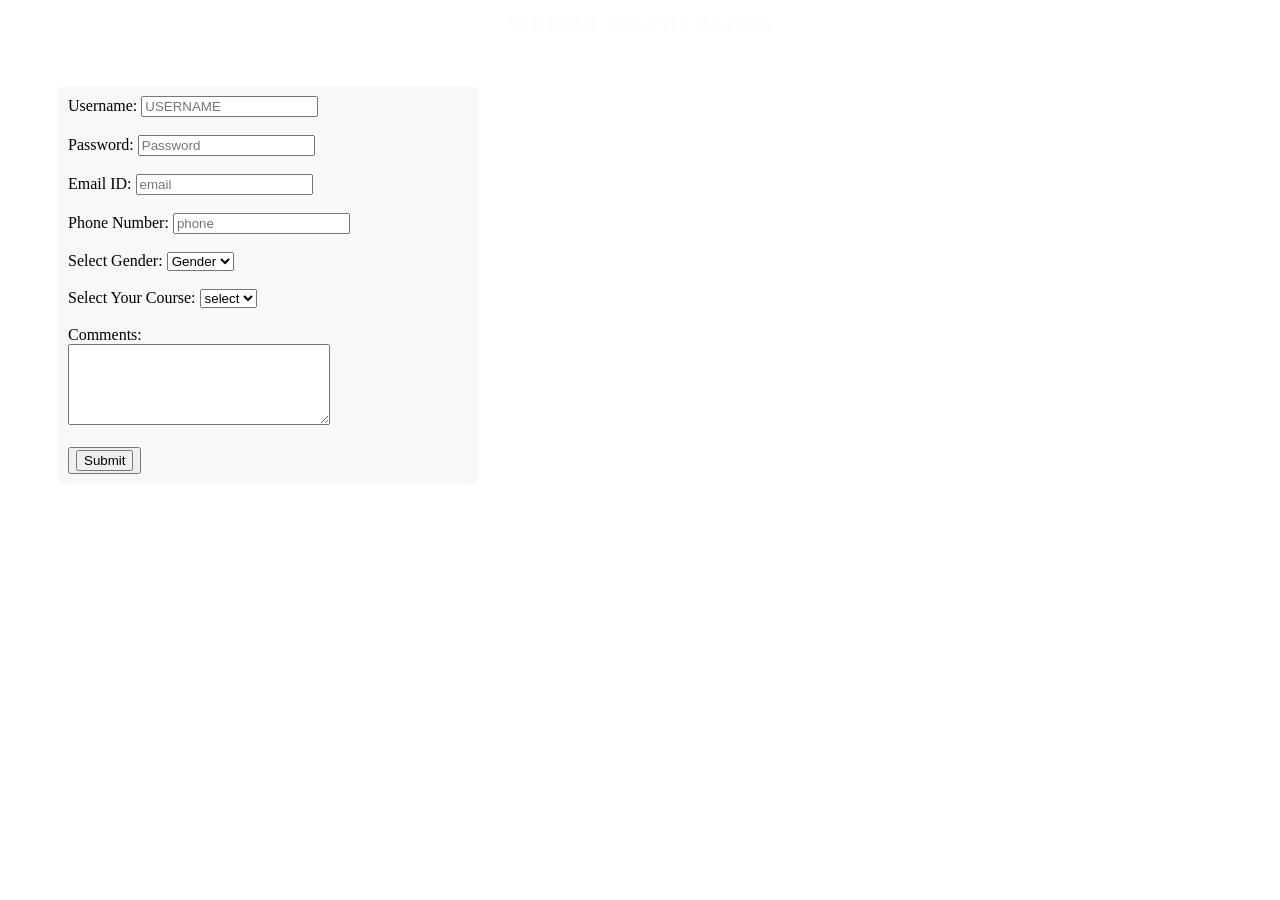
==== Student_reg.html @ 6363236e "First commit" ====
<!DOCTYPE html>
<html lang="en">
<head>
    <meta charset="UTF-8">
    <meta name="viewport" content="width=device-width, initial-scale=1.0">
    <title>Document</title>
    <link rel="stylesheet" href="styles.css">
</head>
<body>
    <h1>STUDENT REGISTERATION</h1>
<form>
<label for="username">Username:</label>
<input type="text" placeholder="USERNAME"><br><br>
<label for="password">Password:</label>
<input type="password" placeholder="Password"><br><br>
<label for="email">Email ID:</label>
<input type="email" placeholder="email"><br><br>
<label for="phone">Phone Number:</label>
<input type="number" placeholder="phone"><br><br>
<label>Select Gender:</label>
<select name="gender">
<option value="">Gender</option>
<option value="Male">Male</option>
<option value="Female">Female</option>
</select><br><br>
<label>Select Your Course:</label>
<select name="course">
<option value="">select</option>
<option value="IT">IT</option>
<option value="CSE">CSE</option>
<option value="AIML">AIML</option>
<option value="ECE">ECE</option>
</select><br><br>
<label>Comments:</label><br>
<textarea name="comments" rows="5" cols="30"placeholder="Enter your comments">
    </textarea><br><br>
<button><input type="submit"></button>
</form>
</body>
</html>
---- styles.css ----
h1,h2,p{
    text-align: center;
    font-size: 20px;
    color: #fefcfc;
}
body{
     background-image:url(https://wallpapercave.com/wp/wp2288271.jpg);
     align-items: center;
     justify-content: center;
}
form{
    align-items: center;
    padding: 10px;
    border-radius: 8px;
    margin: 50px;
    max-width: 400px;
    background-color:rgba(242,242,242,0.5);
}
ul,a{
    color: #fefcfc;
}
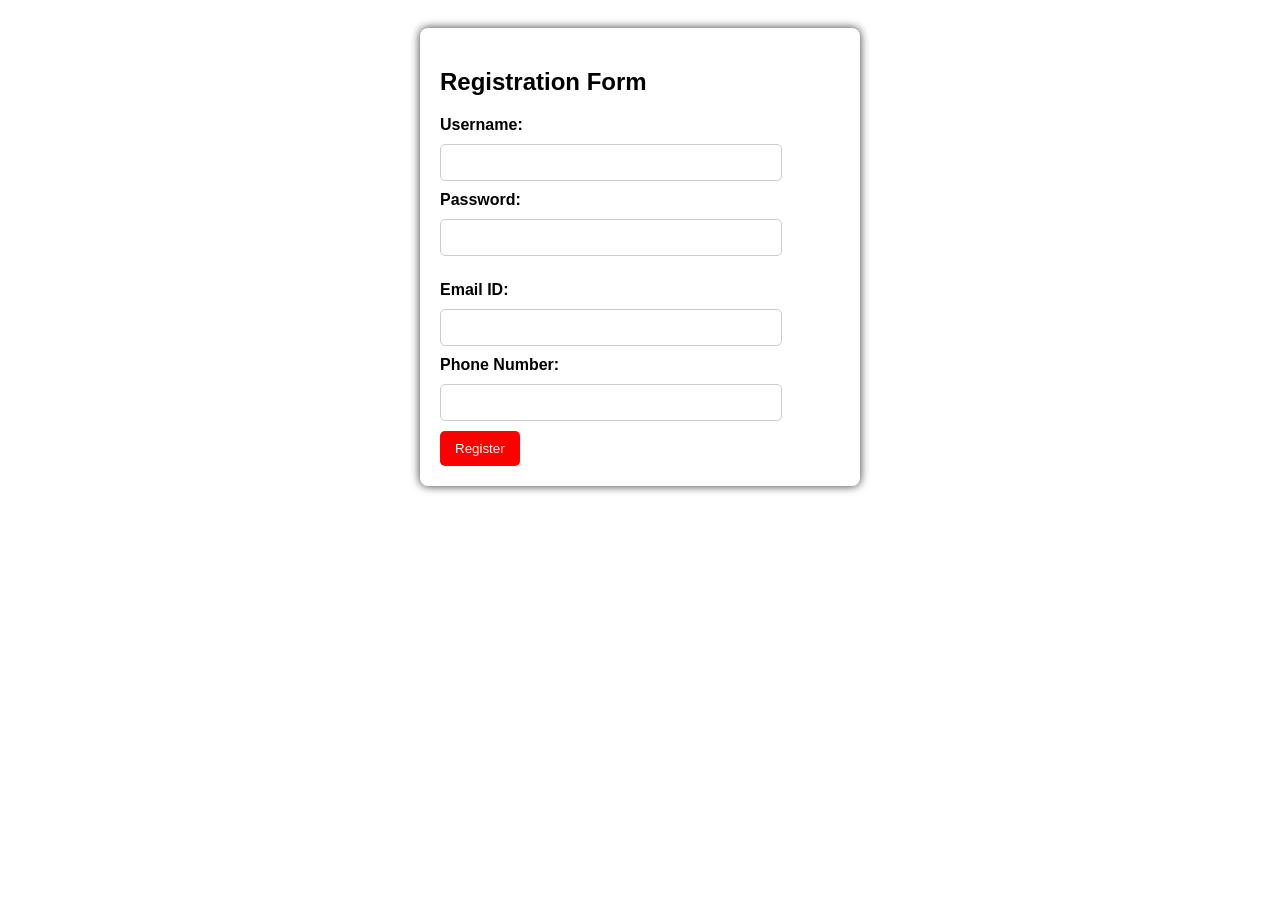
==== commit e49ab680: "js added" ====
--- a/Student_reg.html
+++ b/Student_reg.html
@@ -4,37 +4,111 @@
     <meta charset="UTF-8">
     <meta name="viewport" content="width=device-width, initial-scale=1.0">
     <title>Document</title>
-    <link rel="stylesheet" href="styles.css">
+<style>
+body {
+font-family: Arial, sans-serif;
+background-image: url('https://wallpapercave.com/wp/wp2288271.jpg');
+padding: 20px;
+}
+.form-container {
+padding: 20px;
+max-width: 400px;
+margin: auto;
+box-shadow: 0 0 10px rgba(0,0,0,0.8);
+border-radius: 8px;
+}
+input[type="text"], input[type="password"], input[type="email"], input[type="tel"] {
+width: 80%;
+padding: 10px;
+margin-top: 10px;
+margin-bottom: 10px;
+border: 1px solid #ccc;
+border-radius: 5px;
+}
+input[type="submit"] {
+background-color: red;
+color: white;
+border: none;
+padding: 10px 15px;
+border-radius: 5px;
+cursor: pointer;
+}
+input[type="submit"]:hover {
+background-color: #45a049;
+}
+label {
+font-weight: bold;
+}
+#strengthMessage {
+font-size: 14px;
+margin-bottom: 15px;
+}
+.weak {
+color: red;
+}
+.strong {
+color: green;
+}
+</style>
 </head>
 <body>
-    <h1>STUDENT REGISTERATION</h1>
-<form>
+    <div class="form-container">
+<h2>Registration Form</h2>
+<form onsubmit="return validateForm()" novalidate>
 <label for="username">Username:</label>
-<input type="text" placeholder="USERNAME"><br><br>
+<input type="text" id="username" name="username"maxlength="16" required pattern=".{4,}" title="At
+least 4 characters">
 <label for="password">Password:</label>
-<input type="password" placeholder="Password"><br><br>
+<input type="password" id="password" name="password" required pattern=".{6,}" title="Minimum 6
+characters" oninput="checkPasswordStrength()">
+<div id="strengthMessage"></div>
 <label for="email">Email ID:</label>
-<input type="email" placeholder="email"><br><br>
+<input type="email" id="email" name="email" required><br>
 <label for="phone">Phone Number:</label>
-<input type="number" placeholder="phone"><br><br>
-<label>Select Gender:</label>
-<select name="gender">
-<option value="">Gender</option>
-<option value="Male">Male</option>
-<option value="Female">Female</option>
-</select><br><br>
-<label>Select Your Course:</label>
-<select name="course">
-<option value="">select</option>
-<option value="IT">IT</option>
-<option value="CSE">CSE</option>
-<option value="AIML">AIML</option>
-<option value="ECE">ECE</option>
-</select><br><br>
-<label>Comments:</label><br>
-<textarea name="comments" rows="5" cols="30"placeholder="Enter your comments">
-    </textarea><br><br>
-<button><input type="submit"></button>
+<input type="tel" id="phone" name="phone" required pattern="[0-9]{10}" title="Enter 10 digit phone
+number">
+<input type="submit" value="Register">
 </form>
+ </div>
+  <script>
+function validateForm() {
+const username = document.getElementById('username').value.trim();
+if (!isNaN(username)) {
+alert("Username cannot be only numbers.");
+return false;
+}
+return true;
+}
+function checkPasswordStrength() {
+const password = document.getElementById("password").value;
+const strengthMessage = document.getElementById("strengthMessage");
+const specialCharPattern = /[!@#$%^&*(),.?":{}|<>]/;
+if (specialCharPattern.test(password)) {
+strengthMessage.textContent = "Password strength: Strong";
+strengthMessage.className = "strong";
+} else {
+strengthMessage.textContent = "Password strength: Weak (add special characters)";
+strengthMessage.className = "weak";
+} }
+function validateForm() {
+const username = document.getElementById('username').value.trim();
+const email = document.getElementById('email').value.trim();
+const phone = document.getElementById('phone').value.trim();
+const emailPattern = /^[a-zA-Z0-9._%+-]+@[a-zA-Z0-9.-]+\.[a-zA-Z]{2,}$/;
+const phonePattern = /^[0-9]{10}$/;
+if (!isNaN(username)) {
+alert("Username cannot be only numbers.");
+return false;
+}
+if (!emailPattern.test(email)) {
+alert("Please enter a valid email address.");
+return false;
+}
+if (!phonePattern.test(phone)) {
+alert("Phone number must be exactly 10 digits.");
+return false;
+}
+return true; }
+</script>
 </body>
 </html>
